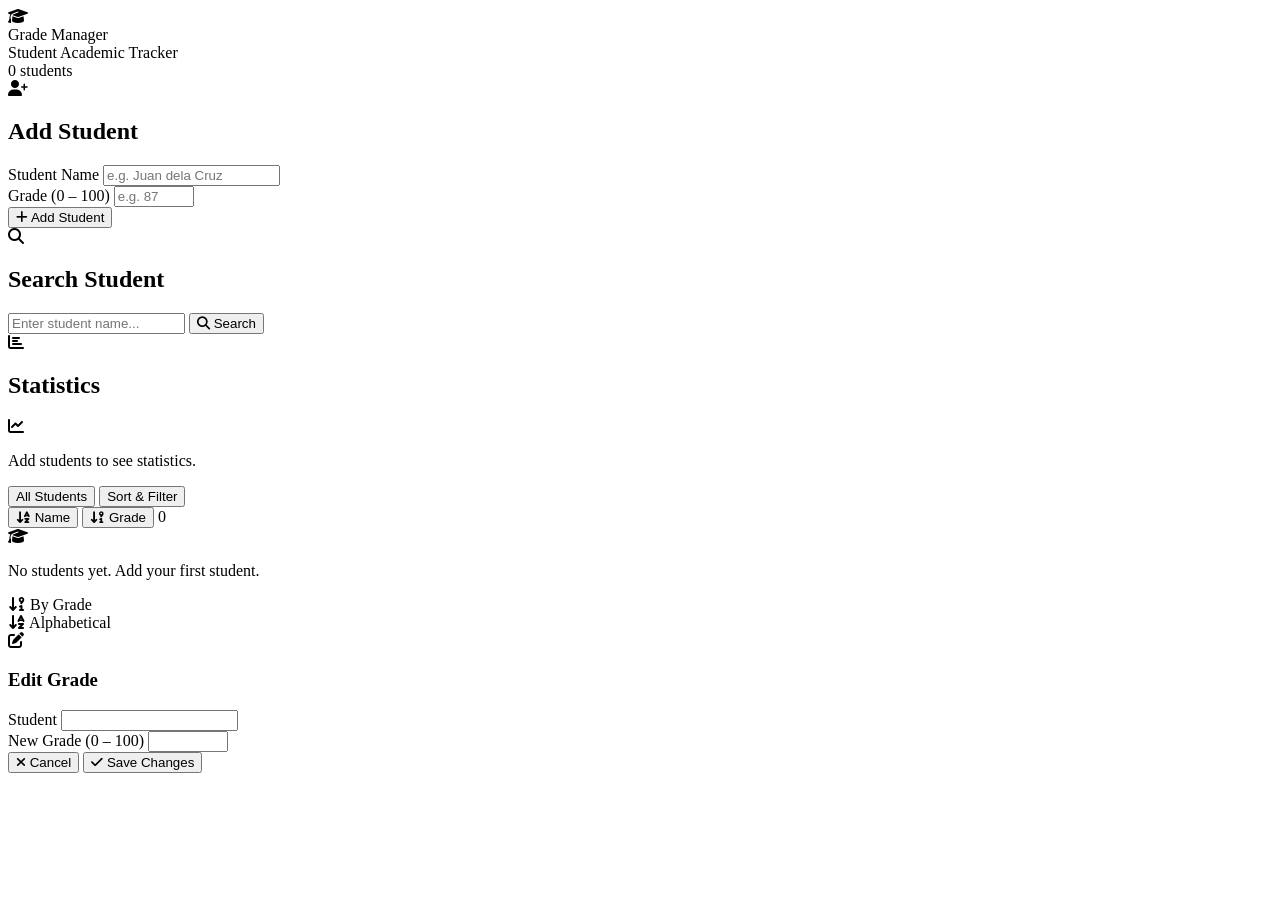
==== wwwroot/index.html @ ae7c75a6 "Last Sync: 2026-03-12 22:18 (Mobile)" ====
<!DOCTYPE html>
<html lang="en">
<head>
  <meta charset="UTF-8"/>
  <meta name="viewport" content="width=device-width, initial-scale=1.0"/>
  <title>Grade Manager</title>
  <link rel="stylesheet" href="https://cdnjs.cloudflare.com/ajax/libs/font-awesome/6.5.1/css/all.min.css"/>
  <link rel="stylesheet" href="/css/style.css"/>
</head>
<body>

<header>
  <div class="logo">
    <div class="logo-icon"><i class="fa-solid fa-graduation-cap"></i></div>
    <div>
      <div class="logo-text">Grade Manager</div>
      <div class="logo-sub">Student Academic Tracker</div>
    </div>
  </div>
  <div class="header-right">
    <div class="header-badge" id="studentCount">0 students</div>
  </div>
</header>

<div class="container">
  <div class="grid">

    <!-- LEFT PANEL -->
    <div>

      <!-- ADD STUDENT -->
      <div class="card">
        <div class="card-header">
          <i class="fa-solid fa-user-plus"></i>
          <h2>Add Student</h2>
        </div>
        <div class="card-body">
          <div class="form-group">
            <label>Student Name</label>
            <input type="text" id="addName" placeholder="e.g. Juan dela Cruz"/>
          </div>
          <div class="form-group">
            <label>Grade (0 &ndash; 100)</label>
            <input type="number" id="addGrade" placeholder="e.g. 87" min="0" max="100" step="0.01"/>
          </div>
          <button class="btn btn-primary" onclick="addStudent()">
            <i class="fa-solid fa-plus"></i> Add Student
          </button>
        </div>
      </div>

      <!-- SEARCH -->
      <div class="card">
        <div class="card-header">
          <i class="fa-solid fa-magnifying-glass"></i>
          <h2>Search Student</h2>
        </div>
        <div class="card-body">
          <div class="search-row">
            <input type="text" id="searchInput" placeholder="Enter student name..."/>
            <button class="btn btn-search btn-sm" onclick="searchStudent()">
              <i class="fa-solid fa-search"></i> Search
            </button>
          </div>
          <div class="search-result" id="searchResult"></div>
        </div>
      </div>

      <!-- STATISTICS -->
      <div class="card">
        <div class="card-header">
          <i class="fa-solid fa-chart-bar"></i>
          <h2>Statistics</h2>
        </div>
        <div class="card-body" id="statsBody">
          <div class="empty-state">
            <i class="fa-solid fa-chart-line"></i>
            <p>Add students to see statistics.</p>
          </div>
        </div>
      </div>

    </div>

    <!-- RIGHT PANEL -->
    <div class="card">
      <div class="tabs">
        <button class="tab active" onclick="switchTab('all', this)">All Students</button>
        <button class="tab" onclick="switchTab('sort', this)">Sort &amp; Filter</button>
      </div>

      <!-- ALL STUDENTS -->
      <div class="tab-content active" id="tab-all">
        <div class="sort-bar">
          <button class="sort-btn active" id="sortNameBtn" onclick="setSortStudents('name')">
            <i class="fa-solid fa-arrow-down-a-z"></i> Name
          </button>
          <button class="sort-btn" id="sortGradeBtn" onclick="setSortStudents('grade')">
            <i class="fa-solid fa-arrow-down-9-1"></i> Grade
          </button>
          <span class="count-pill" id="listCount">0</span>
        </div>
        <div class="student-list" id="studentList">
          <div class="empty-state">
            <i class="fa-solid fa-graduation-cap"></i>
            <p>No students yet. Add your first student.</p>
          </div>
        </div>
      </div>

      <!-- SORT TAB -->
      <div class="tab-content" id="tab-sort">
        <div class="sort-grid">
          <div>
            <div class="sort-col-title">
              <i class="fa-solid fa-arrow-down-9-1"></i> By Grade
            </div>
            <div class="student-list" id="sortedByGrade"></div>
          </div>
          <div>
            <div class="sort-col-title">
              <i class="fa-solid fa-arrow-down-a-z"></i> Alphabetical
            </div>
            <div class="student-list" id="sortedByName"></div>
          </div>
        </div>
      </div>
    </div>

  </div>
</div>

<!-- EDIT MODAL -->
<div class="modal-overlay" id="editModal">
  <div class="modal">
    <div class="modal-handle"></div>
    <div class="modal-header">
      <i class="fa-solid fa-pen-to-square"></i>
      <h3>Edit Grade</h3>
    </div>
    <div class="form-group">
      <label>Student</label>
      <input type="text" id="editName" readonly/>
    </div>
    <div class="form-group">
      <label>New Grade (0 &ndash; 100)</label>
      <input type="number" id="editGrade" min="0" max="100" step="0.01"/>
    </div>
    <div class="modal-actions">
      <button class="btn btn-ghost" onclick="closeModal()">
        <i class="fa-solid fa-xmark"></i> Cancel
      </button>
      <button class="btn btn-confirm" onclick="saveEdit()">
        <i class="fa-solid fa-check"></i> Save Changes
      </button>
    </div>
  </div>
</div>

<!-- TOAST -->
<div id="toast">
  <span id="toastIcon" class="toast-icon"></span>
  <span id="toastMsg"></span>
</div>

<script src="/js/app.js"></script>
</body>
</html>
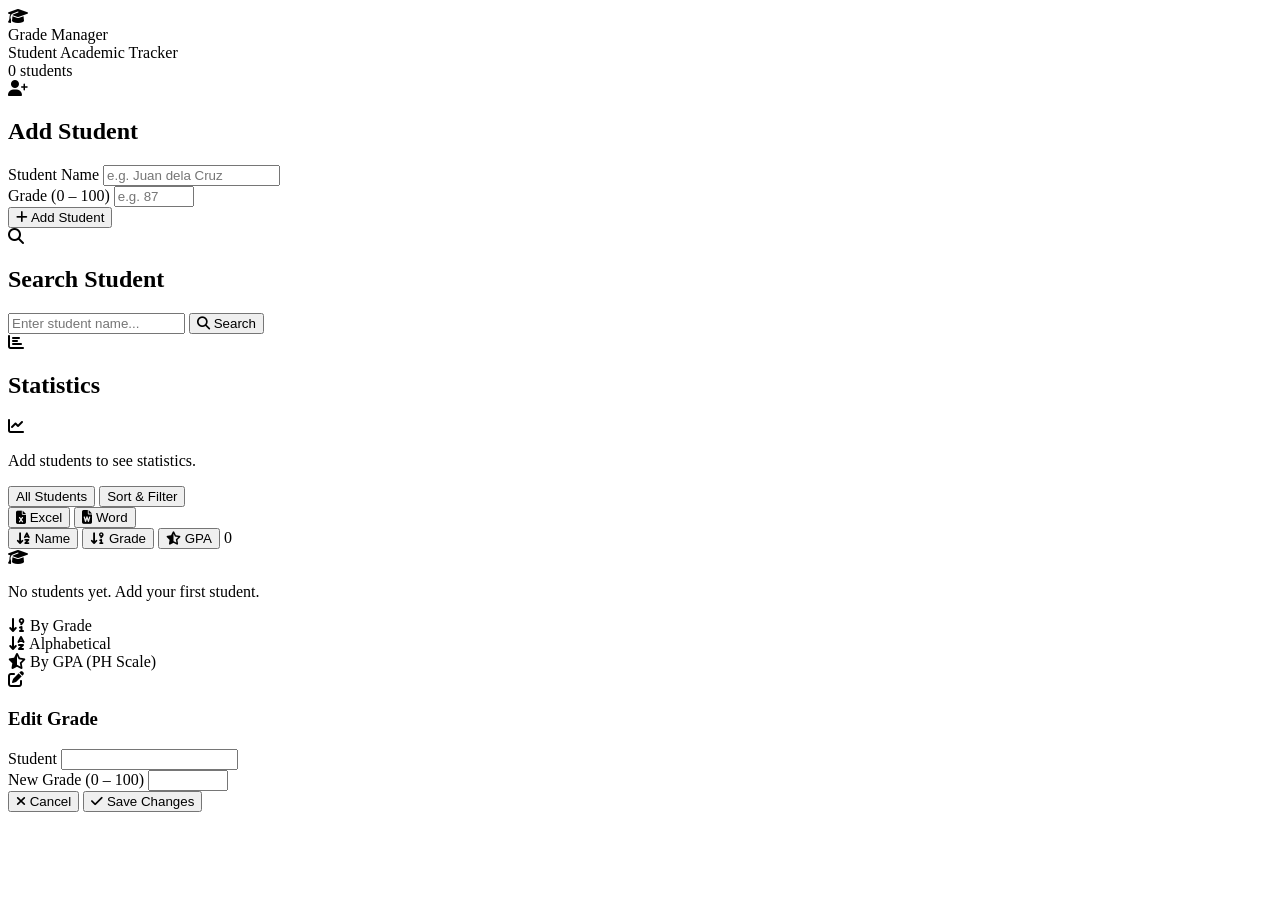
==== commit 0e3dab3a: "Last Sync: 2026-03-12 23:16 (Mobile)" ====
--- a/wwwroot/index.html
+++ b/wwwroot/index.html
@@ -84,9 +84,21 @@
 
     <!-- RIGHT PANEL -->
     <div class="card">
-      <div class="tabs">
-        <button class="tab active" onclick="switchTab('all', this)">All Students</button>
-        <button class="tab" onclick="switchTab('sort', this)">Sort &amp; Filter</button>
+      <div class="panel-toolbar">
+        <div class="tabs">
+          <button class="tab active" onclick="switchTab('all', this)">All Students</button>
+          <button class="tab" onclick="switchTab('sort', this)">Sort &amp; Filter</button>
+        </div>
+        <div class="export-actions">
+          <button class="btn btn-export btn-excel" onclick="exportExcel()" title="Export to Excel">
+            <i class="fa-solid fa-file-excel"></i>
+            <span class="export-label">Excel</span>
+          </button>
+          <button class="btn btn-export btn-word" onclick="exportDocx()" title="Export to Word">
+            <i class="fa-solid fa-file-word"></i>
+            <span class="export-label">Word</span>
+          </button>
+        </div>
       </div>
 
       <!-- ALL STUDENTS -->
@@ -97,6 +109,9 @@
           </button>
           <button class="sort-btn" id="sortGradeBtn" onclick="setSortStudents('grade')">
             <i class="fa-solid fa-arrow-down-9-1"></i> Grade
+          </button>
+          <button class="sort-btn" id="sortGpaBtn" onclick="setSortStudents('gpa')">
+            <i class="fa-solid fa-star-half-stroke"></i> GPA
           </button>
           <span class="count-pill" id="listCount">0</span>
         </div>
@@ -122,6 +137,12 @@
               <i class="fa-solid fa-arrow-down-a-z"></i> Alphabetical
             </div>
             <div class="student-list" id="sortedByName"></div>
+          </div>
+          <div>
+            <div class="sort-col-title">
+              <i class="fa-solid fa-star-half-stroke"></i> By GPA (PH Scale)
+            </div>
+            <div class="student-list" id="sortedByGpa"></div>
           </div>
         </div>
       </div>
